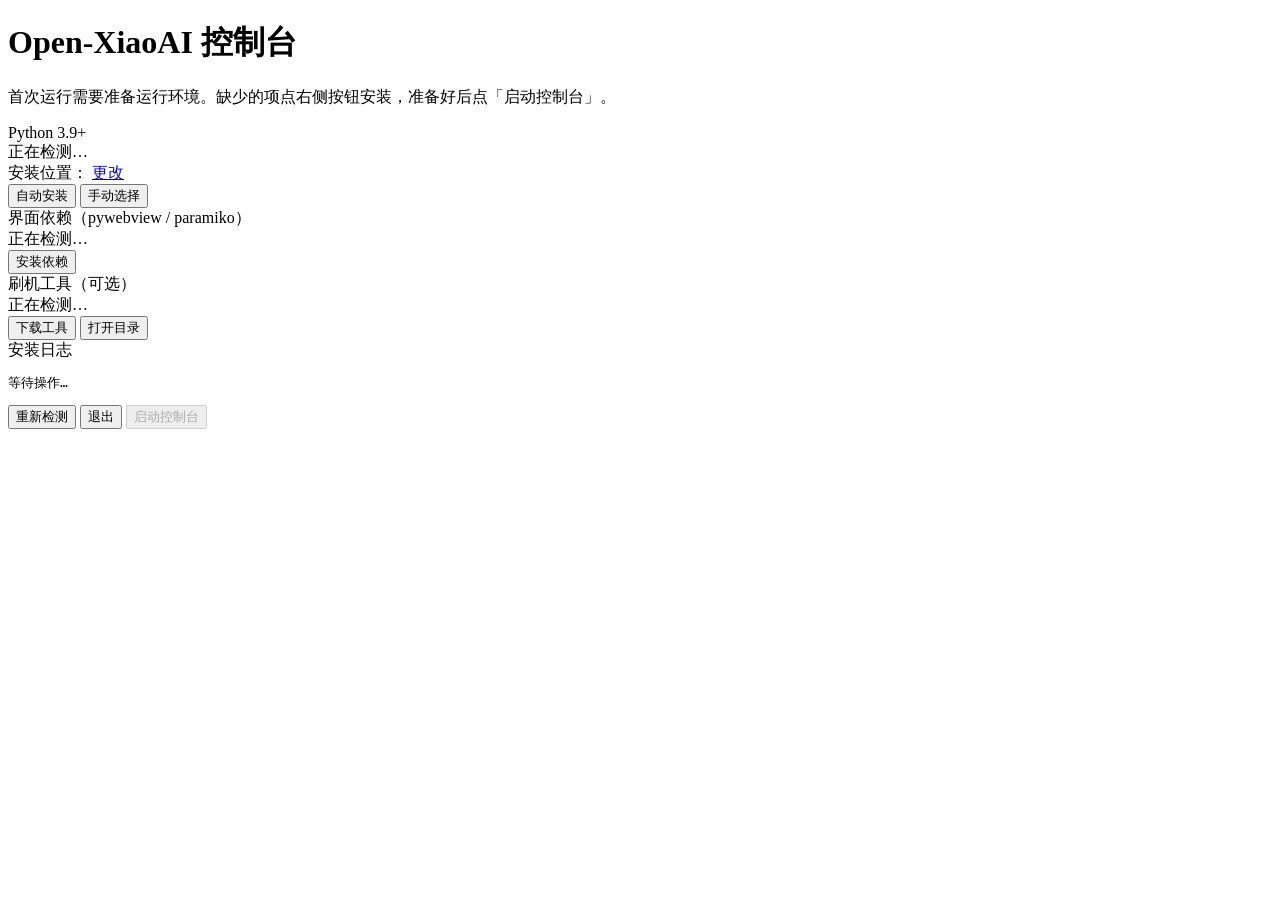
==== packages/flash-gui-py/setup/index.html @ 27aa86c5 "feat: 新增 HTML 图形控制台（刷机 + 部署） - pywebview 界面：LX06 / OH2P 刷机、Docker/SSH 部署、状态检测 - 初始化页：自动下载/安装 Python（" ====
<!doctype html>
<html lang="zh-CN">
<head>
<meta charset="utf-8">
<meta name="viewport" content="width=device-width, initial-scale=1">
<title>Open-XiaoAI 控制台 - 初始化</title>
<link rel="stylesheet" href="/style.css">
<link rel="stylesheet" href="/setup.css">
</head>
<body class="setup-body">
<div class="setup">
  <header class="setup-head">
    <h1>Open-XiaoAI 控制台</h1>
    <p>首次运行需要准备运行环境。缺少的项点右侧按钮安装，准备好后点「启动控制台」。</p>
  </header>

  <section class="card setup-card">
    <div class="setup-row">
      <span class="dot" id="python-dot"></span>
      <div class="setup-info">
        <div class="setup-title">Python 3.9+</div>
        <div class="hint" id="python-detail">正在检测…</div>
        <div class="hint setup-path hidden" id="python-path">
          安装位置：<span id="python-dir"></span>
          <a href="#" class="inline-link" id="btn-python-dir">更改</a>
        </div>
      </div>
      <div class="setup-inline">
        <button class="btn" id="btn-python">自动安装</button>
        <button class="btn" id="btn-pick-python">手动选择</button>
      </div>
    </div>

    <div class="setup-row">
      <span class="dot" id="deps-dot"></span>
      <div class="setup-info">
        <div class="setup-title">界面依赖（pywebview / paramiko）</div>
        <div class="hint" id="deps-detail">正在检测…</div>
      </div>
      <div class="setup-inline">
        <button class="btn" id="btn-deps">安装依赖</button>
      </div>
    </div>

    <div class="setup-row">
      <span class="dot" id="tool-dot"></span>
      <div class="setup-info">
        <div class="setup-title">刷机工具（可选）</div>
        <div class="hint" id="tool-detail">正在检测…</div>
      </div>
      <div class="setup-inline">
        <button class="btn" id="btn-tool-download">下载工具</button>
        <button class="btn" id="btn-tools">打开目录</button>
      </div>
    </div>
  </section>

  <section class="card setup-card">
    <div class="card-head">安装日志</div>
    <pre class="log setup-log" id="log">等待操作…</pre>
  </section>

  <div class="setup-footer">
    <span class="hint" id="setup-status"></span>
    <span class="spacer"></span>
    <button class="btn" id="btn-refresh">重新检测</button>
    <button class="btn" id="btn-exit">退出</button>
    <button class="btn primary" id="btn-launch" disabled>启动控制台</button>
  </div>
</div>
<script src="/app.js"></script>
</body>
</html>
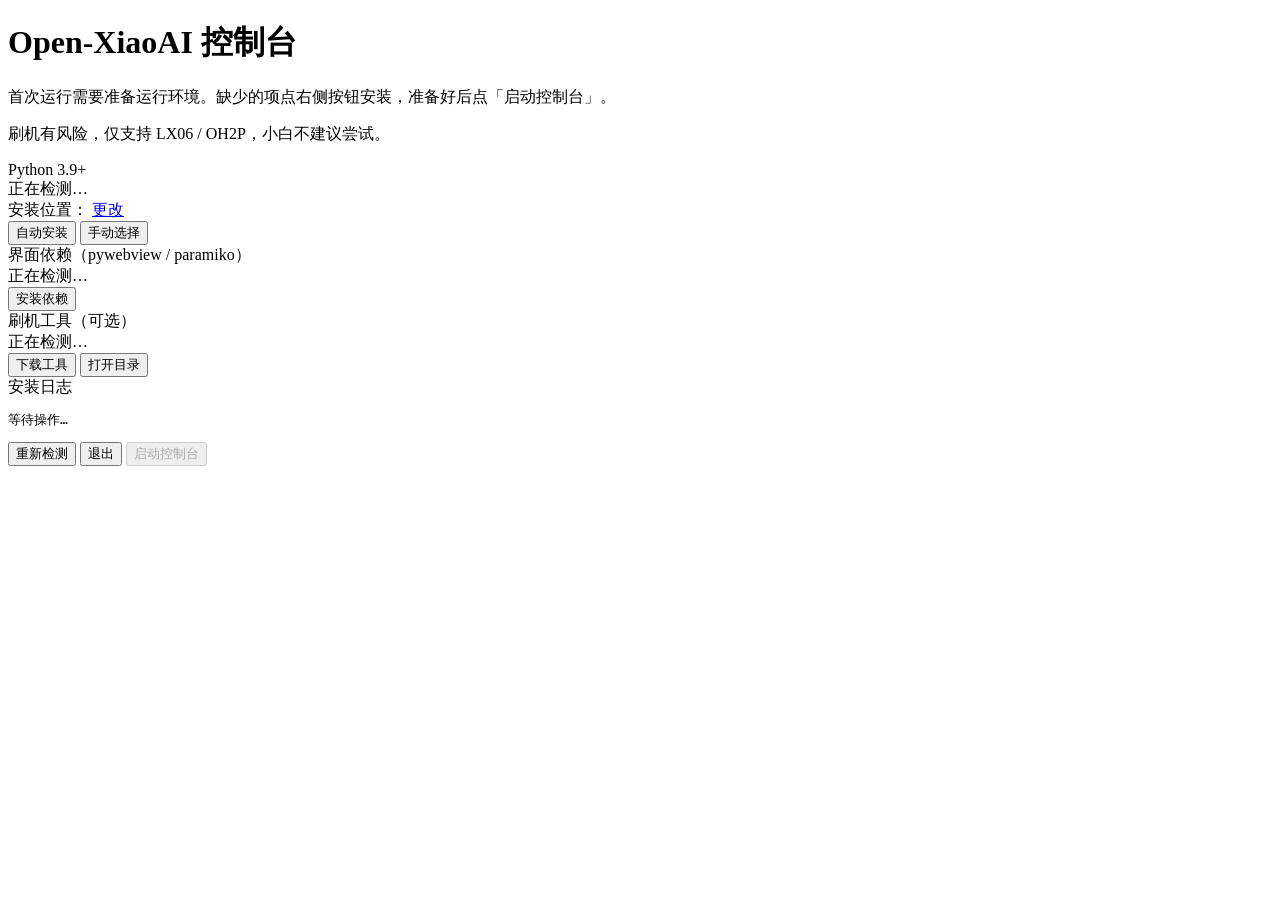
==== commit 24fa69b7: "docs: 增加刷机风险提示与免责声明 - README 顶部加入醒目警告：变砖风险、小白不建议、机型限制 - 免责声明扩展为 7 条：设备风险、非官方、第三方工具、用途限制、无担保等 - 控制台刷机" ====
--- a/packages/flash-gui-py/setup/index.html
+++ b/packages/flash-gui-py/setup/index.html
@@ -12,6 +12,7 @@
   <header class="setup-head">
     <h1>Open-XiaoAI 控制台</h1>
     <p>首次运行需要准备运行环境。缺少的项点右侧按钮安装，准备好后点「启动控制台」。</p>
+    <p class="setup-warn">刷机有风险，仅支持 LX06 / OH2P，小白不建议尝试。</p>
   </header>
 
   <section class="card setup-card">
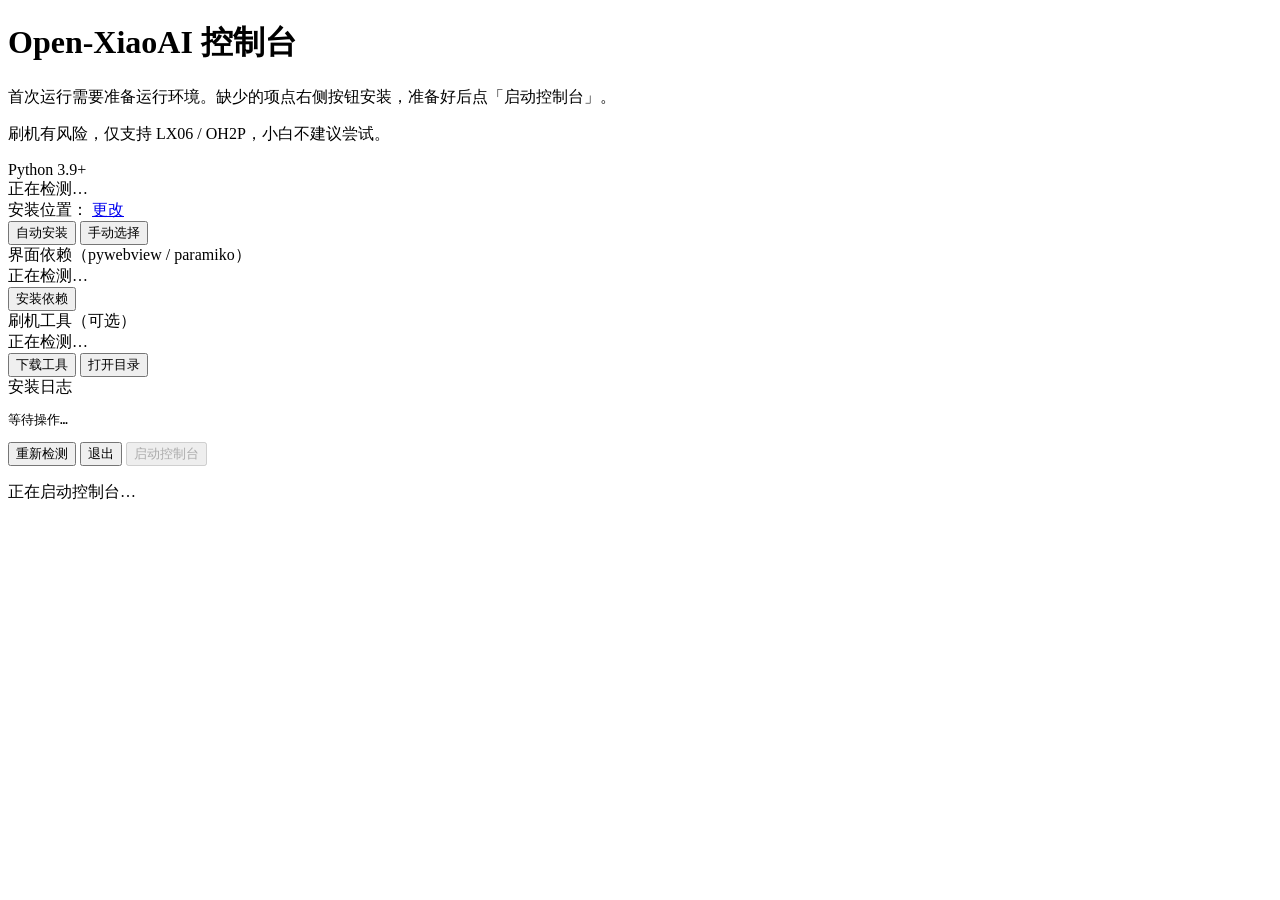
==== commit f05b0467: "feat: 优化启动流程和窗口体验 - 初始化页点启动后显示 loading 遮罩，启动成功自动关闭页面 - 初始化页改用独立 Edge 配置启动，服务端可安全关闭该窗口 - pywebview 窗口" ====
--- a/packages/flash-gui-py/setup/index.html
+++ b/packages/flash-gui-py/setup/index.html
@@ -4,6 +4,7 @@
 <meta charset="utf-8">
 <meta name="viewport" content="width=device-width, initial-scale=1">
 <title>Open-XiaoAI 控制台 - 初始化</title>
+<link rel="icon" href="/icon.ico">
 <link rel="stylesheet" href="/style.css">
 <link rel="stylesheet" href="/setup.css">
 </head>
@@ -68,6 +69,11 @@
     <button class="btn" id="btn-exit">退出</button>
     <button class="btn primary" id="btn-launch" disabled>启动控制台</button>
   </div>
+
+  <div class="launch-overlay hidden" id="launch-overlay">
+    <div class="spinner"></div>
+    <p>正在启动控制台…</p>
+  </div>
 </div>
 <script src="/app.js"></script>
 </body>
